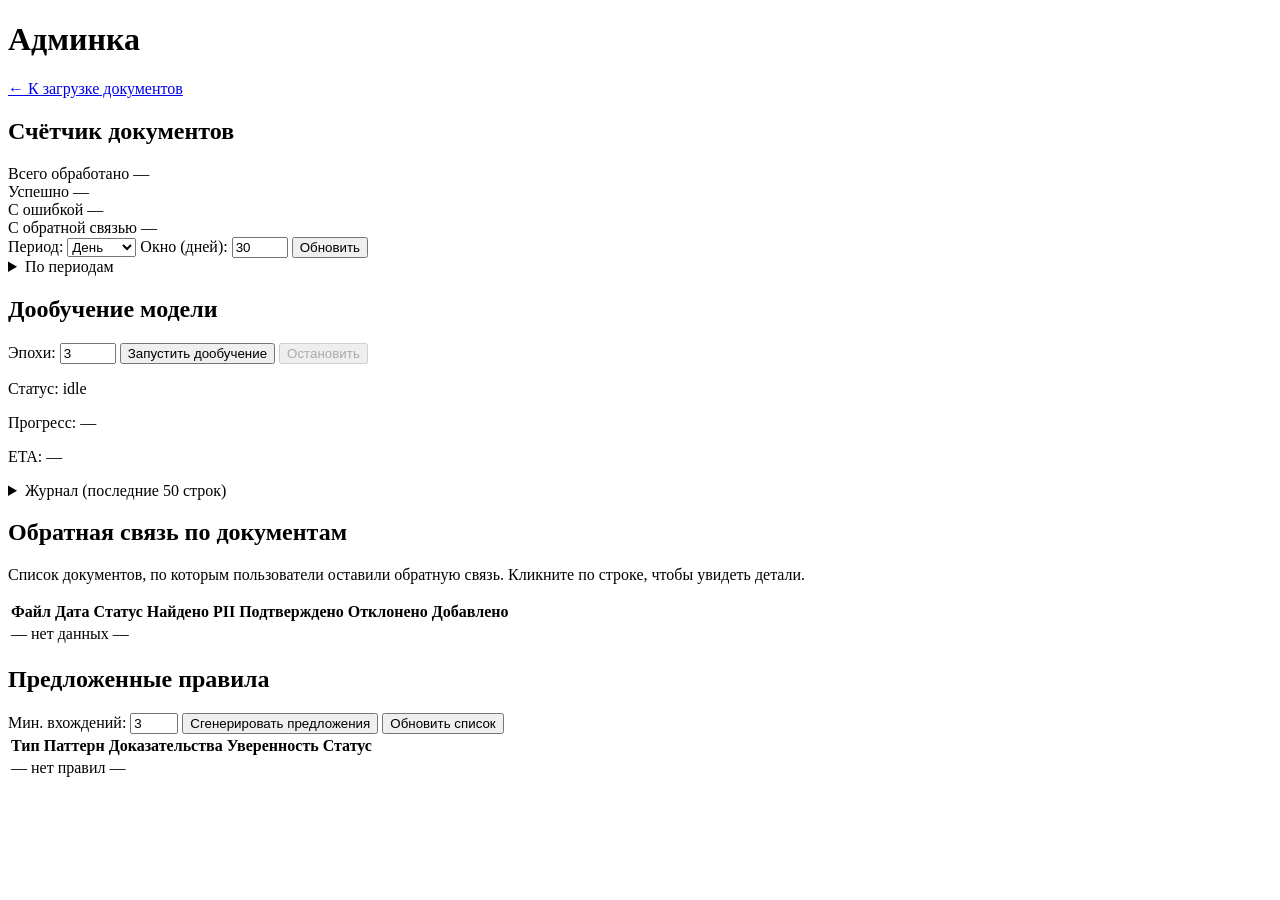
==== frontend/admin.html @ 5797087b "feat(admin): implement admin dashboard with stats, feedback viewer, training trigger, rules UI" ====
<!doctype html>
<html lang="ru">
  <head>
    <meta charset="utf-8">
    <title>neironir — Админка</title>
    <link rel="stylesheet" href="/static/styles.css">
  </head>
  <body>
    <main class="container admin-container">
      <header class="admin-header">
        <h1>Админка</h1>
        <nav class="admin-nav">
          <a href="/" class="link-button">← К загрузке документов</a>
        </nav>
      </header>

      <!-- Stats section -->
      <section id="stats-section" class="card">
        <h2>Счётчик документов</h2>
        <div class="stats-grid">
          <div class="stat-card">
            <span class="stat-label">Всего обработано</span>
            <span class="stat-value" id="stat-total">—</span>
          </div>
          <div class="stat-card">
            <span class="stat-label">Успешно</span>
            <span class="stat-value" id="stat-completed">—</span>
          </div>
          <div class="stat-card">
            <span class="stat-label">С ошибкой</span>
            <span class="stat-value" id="stat-failed">—</span>
          </div>
          <div class="stat-card">
            <span class="stat-label">С обратной связью</span>
            <span class="stat-value" id="stat-feedback">—</span>
          </div>
        </div>

        <div class="stats-controls">
          <label for="stats-period">Период:</label>
          <select id="stats-period">
            <option value="day">День</option>
            <option value="week">Неделя</option>
            <option value="month">Месяц</option>
          </select>
          <label for="stats-days">Окно (дней):</label>
          <input id="stats-days" type="number" min="1" max="365" value="30">
          <button type="button" id="refresh-stats" class="button">Обновить</button>
        </div>

        <details class="bucket-details">
          <summary>По периодам</summary>
          <div id="stats-buckets" class="bucket-list">—</div>
        </details>
      </section>

      <!-- Training section -->
      <section id="training-section" class="card">
        <h2>Дообучение модели</h2>
        <div class="training-controls">
          <label for="train-epochs">Эпохи:</label>
          <input id="train-epochs" type="number" min="1" max="100" value="3">
          <button type="button" id="train-start" class="button primary">Запустить дообучение</button>
          <button type="button" id="train-stop" class="button" disabled>Остановить</button>
        </div>

        <div id="training-status" class="training-status">
          <p>Статус: <span id="train-status-value">idle</span></p>
          <p>Прогресс: <span id="train-progress">—</span></p>
          <p>ETA: <span id="train-eta">—</span></p>
          <p id="train-error" class="error" hidden></p>
          <details>
            <summary>Журнал (последние 50 строк)</summary>
            <pre id="train-log" class="log-tail">—</pre>
          </details>
        </div>
      </section>

      <!-- Feedback browser -->
      <section id="feedback-section" class="card">
        <h2>Обратная связь по документам</h2>
        <p class="hint">Список документов, по которым пользователи оставили обратную связь. Кликните по строке, чтобы увидеть детали.</p>
        <div class="table-wrap">
          <table class="feedback-table">
            <thead>
              <tr>
                <th>Файл</th>
                <th>Дата</th>
                <th>Статус</th>
                <th>Найдено PII</th>
                <th>Подтверждено</th>
                <th>Отклонено</th>
                <th>Добавлено</th>
              </tr>
            </thead>
            <tbody id="feedback-rows">
              <tr><td colspan="7" class="empty">— нет данных —</td></tr>
            </tbody>
          </table>
        </div>
      </section>

      <!-- Per-document drill-down -->
      <section id="detail-section" class="card" hidden>
        <h2>Детали документа</h2>
        <div id="detail-meta" class="detail-meta"></div>

        <h3>Текст с подсвеченными сущностями</h3>
        <div id="detail-text" class="preview" tabindex="0"></div>

        <h3>Обратная связь</h3>
        <div id="detail-feedback" class="detail-feedback"></div>

        <div class="actions">
          <button type="button" id="detail-close" class="button">Закрыть</button>
        </div>
      </section>

      <!-- Rules section -->
      <section id="rules-section" class="card">
        <h2>Предложенные правила</h2>
        <div class="rules-controls">
          <label for="rules-min">Мин. вхождений:</label>
          <input id="rules-min" type="number" min="1" max="50" value="3">
          <button type="button" id="rules-generate" class="button">Сгенерировать предложения</button>
          <button type="button" id="rules-refresh" class="button">Обновить список</button>
        </div>
        <div class="table-wrap">
          <table class="rules-table">
            <thead>
              <tr>
                <th>Тип</th>
                <th>Паттерн</th>
                <th>Доказательства</th>
                <th>Уверенность</th>
                <th>Статус</th>
                <th></th>
              </tr>
            </thead>
            <tbody id="rules-rows">
              <tr><td colspan="6" class="empty">— нет правил —</td></tr>
            </tbody>
          </table>
        </div>
      </section>

      <p id="global-error" class="error" hidden></p>
    </main>

    <script src="/static/admin.js" defer></script>
  </body>
</html>
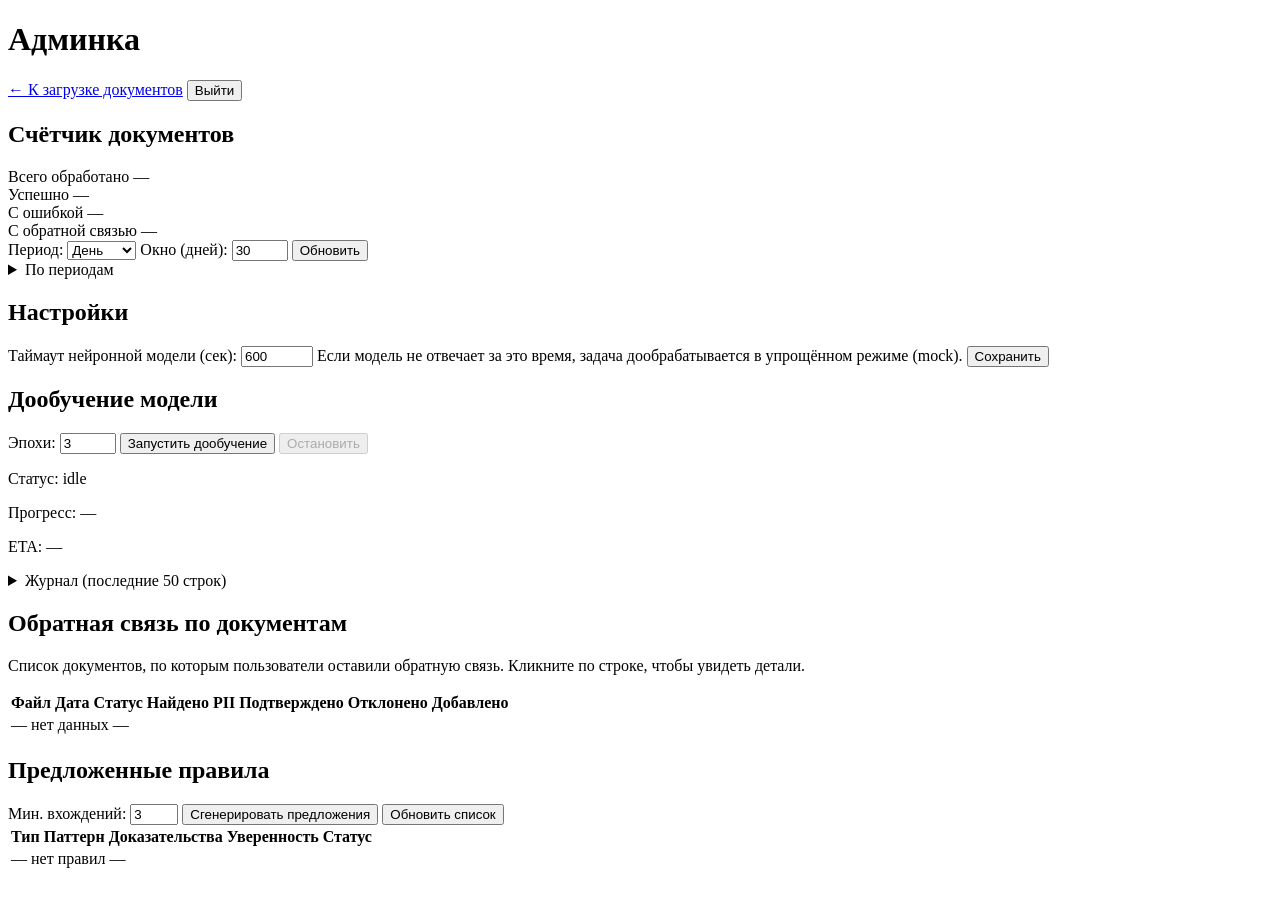
==== commit b8f414f5: "fix: security, stability and UX improvements Critical fixes: - C-1: Remove double file write (write_" ====
--- a/frontend/admin.html
+++ b/frontend/admin.html
@@ -4,6 +4,7 @@
     <meta charset="utf-8">
     <title>neironir — Админка</title>
     <link rel="stylesheet" href="/static/styles.css">
+    <meta name="neironir-csrf-cookie" content="neironir_csrf">
   </head>
   <body>
     <main class="container admin-container">
@@ -11,6 +12,7 @@
         <h1>Админка</h1>
         <nav class="admin-nav">
           <a href="/" class="link-button">← К загрузке документов</a>
+          <button type="button" id="logout-button" class="link-button">Выйти</button>
         </nav>
       </header>
 
@@ -52,6 +54,21 @@
           <summary>По периодам</summary>
           <div id="stats-buckets" class="bucket-list">—</div>
         </details>
+      </section>
+
+      <!-- Settings section -->
+      <section id="settings-section" class="card">
+        <h2>Настройки</h2>
+        <div class="settings-controls">
+          <label for="settings-timeout">Таймаут нейронной модели (сек):</label>
+          <input id="settings-timeout" type="number" min="10" max="86400" value="600">
+          <span class="hint" id="settings-timeout-desc">
+            Если модель не отвечает за это время, задача дообрабатывается
+            в упрощённом режиме (mock).
+          </span>
+          <button type="button" id="settings-save" class="button primary">Сохранить</button>
+          <span id="settings-status" class="success" hidden></span>
+        </div>
       </section>
 
       <!-- Training section -->
